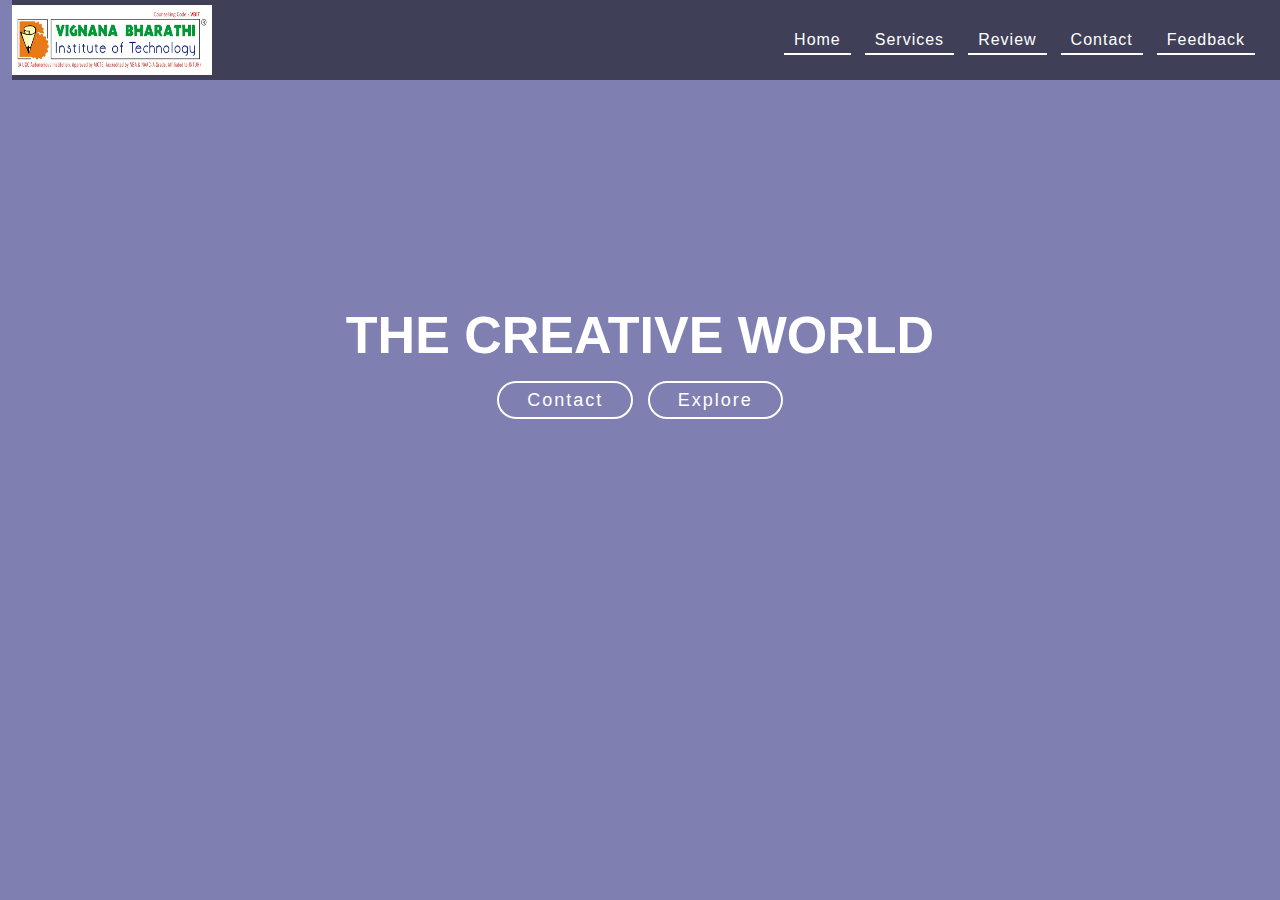
==== back-video.html @ 4900554d "Added all the files to have background video on the webpage" ====
<!DOCTYPE html>
<html lang="en">
<head>
    <meta charset="UTF-8">
    <meta http-equiv="X-UA-Compatible" content="IE=edge">
    <meta name="viewport" content="width=device-width, initial-scale=1.0">
    <title>Document</title>
    <link rel="stylesheet" type="text/css" href="back-video.css">
</head>
<body>
    <div class="background">

        <header>
            <video autoplay loop class="video-background" muted plays-inline>
                <source src="video1.mp4" type="video/mp4" >
            </video>
    
    
            <div class="navibar">
                <img src="vbit-logo.png" class="vbit-logo">
    
                <ul class="menu">
                    <li><a href="https://www.instagram.com/"> Home</a></li>
                    <li><a href="#"> Services</a></li>
                    <li><a href="#"> Review</a></li>
                    <li><a href="#"> Contact</a></li>
                    <li><a href="#"> Feedback</a></li>
                </ul>
            </div>
            <div class="text">
                <h1>THE CREATIVE WORLD</h1>
                
                <a href="#" class="btn btn1">Contact</a>
                <a href="#" class="btn btn2">Explore</a>
    
            </div>
        </header>



    </div>
    
    

</body>
</html>
---- back-video.css ----
*{
    margin: 0;
    padding: 0;
    box-sizing: border-box;
}
.background{
    width: 100%;
    height: 100vh;
    border: 1px solid none;
}

.video-background{
    position: absolute;
    right: 0;
    left: 0;
    /* min-width: 100%;
    min-height: 100vh;  */  
    width: 100%;
    height: 100vh; 
    z-index: -100;
    object-fit: cover;
}




header{
    background: rgba(0, 0, 100, 0.5);
    height: 100vh;
}

.navibar{
    background:rgba(0, 0, 0, 0.5);
    height: 80px;
    display: flex;
    justify-content: space-between;
    align-items: center;
    margin-left: 12px;
}
.navibar img{
    width: 200px;
    height: 70px;
}

.logo
{
    margin: 10px 5px;
    height: 60px;
}
.menu{
   float: right;
   list-style: none;
   margin: 20px; 
}

.menu li{
    display: inline-block;
    margin: 10px 5px;
}

.menu li a{
    text-decoration: none;
    color: white;
    padding: 5px 10px;
    font-family: sans-serif;
    letter-spacing: 1px;
    border-bottom: 2px solid white;
}

.menu li a:hover{
    background: rgb(52, 186, 239);
    border-bottom: 2px solid coral;
    transition: 0.1s;
}

 .text{
    position: relative;
    text-align: center;
    font-family: sans-serif;
    color: white;
    top:200px;
 } 

 .text h1{
    font-size: 52px;
    margin: 25px;
 }

 .btn{
    font-size: 18px;
    color: white;
    letter-spacing: 2px;
    margin: 5px;
    padding: 7px 28px;
    text-decoration: none;
    border: 2px solid white;
    border-radius: 25px;
 }

.btn1:hover{
    background: coral;
    transition: 0.1s;
}

.btn2:hover{
    background: coral;
    transition: .1s;
}
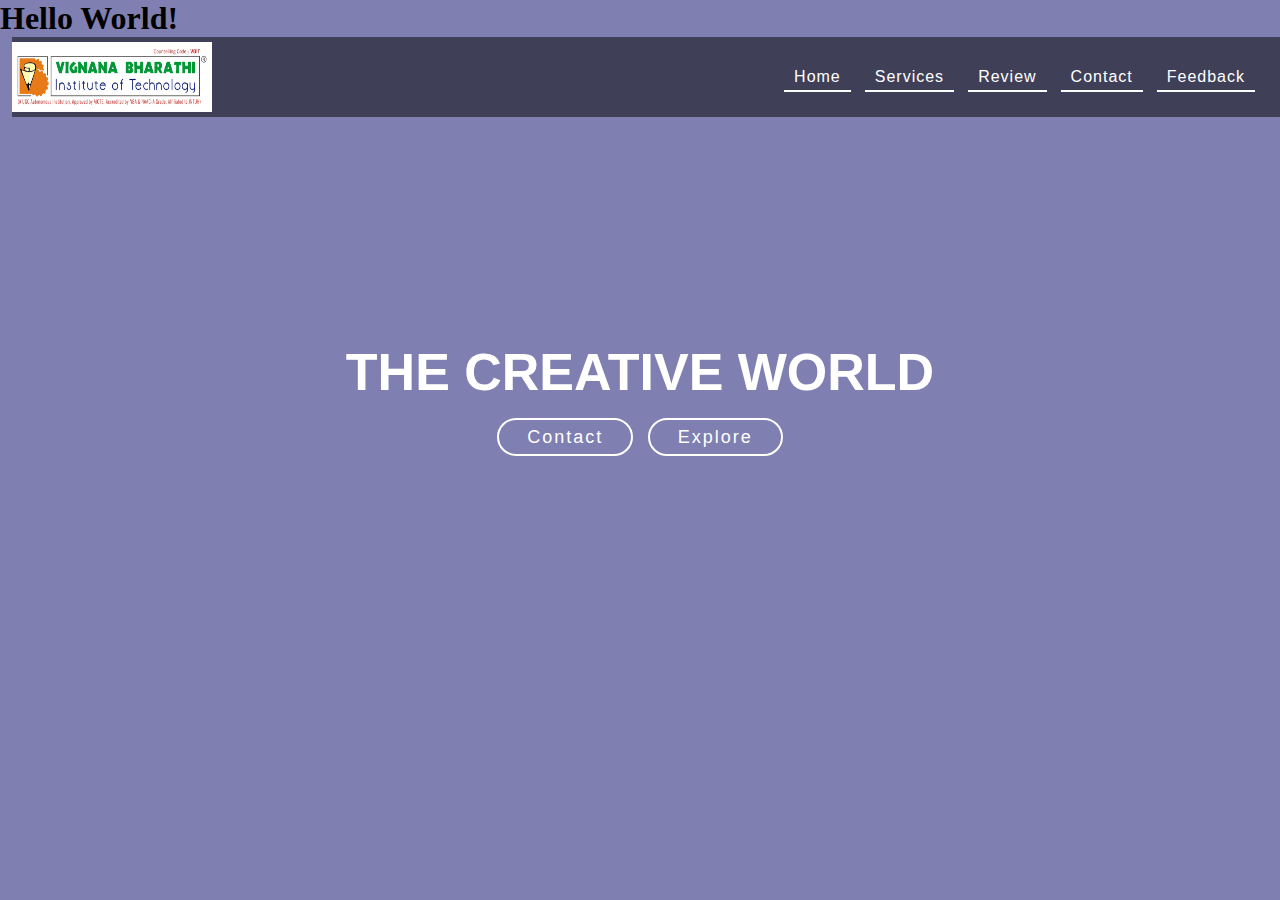
==== commit ab6536cb: "Added header in back-video.html" ====
--- a/back-video.html
+++ b/back-video.html
@@ -14,7 +14,10 @@
             <video autoplay loop class="video-background" muted plays-inline>
                 <source src="video1.mp4" type="video/mp4" >
             </video>
-    
+            
+            <h1>
+                Hello World!
+            </h1>
     
             <div class="navibar">
                 <img src="vbit-logo.png" class="vbit-logo">
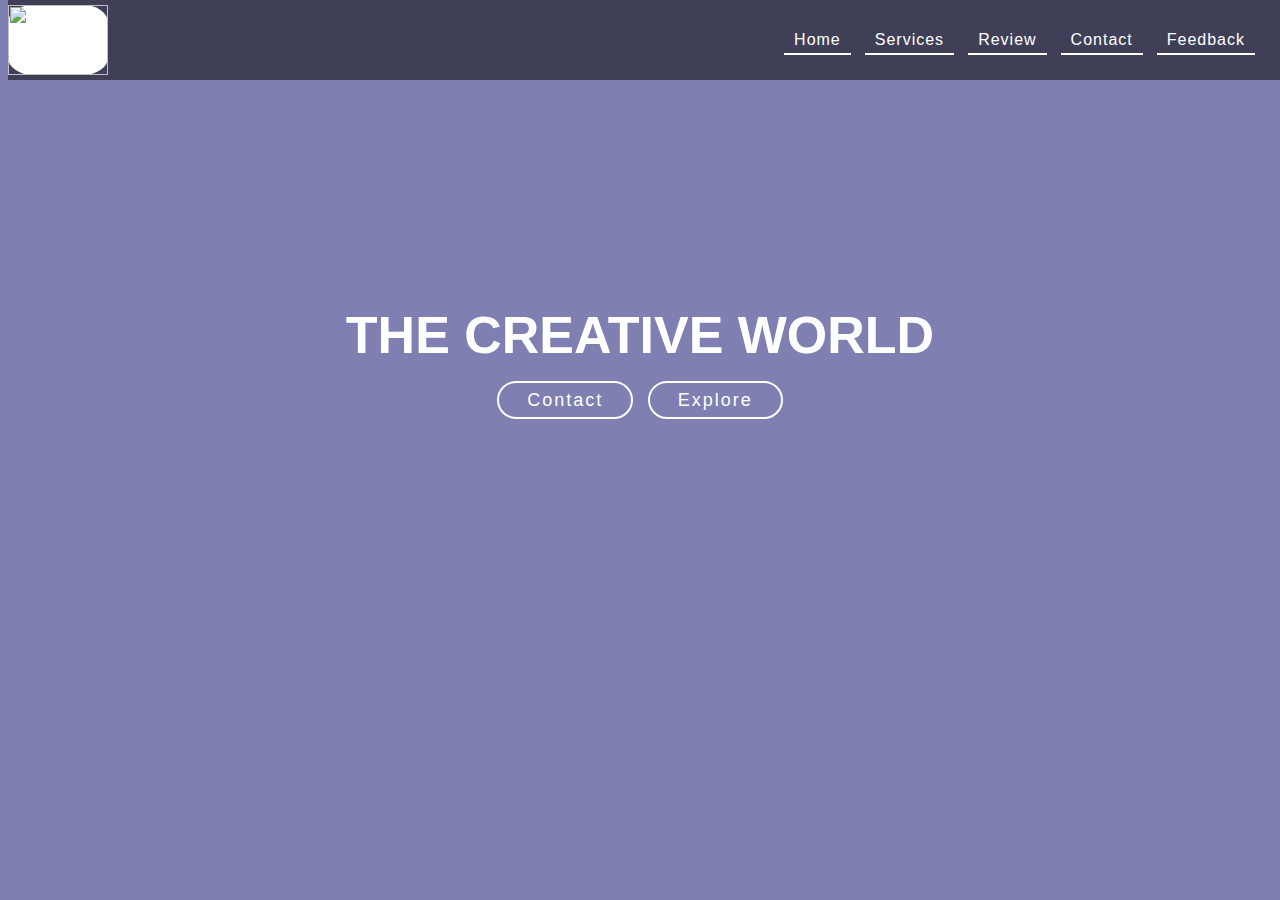
==== commit 282936ba: "1. Changed background video changed logo" ====
--- a/back-video.html
+++ b/back-video.html
@@ -12,15 +12,15 @@
 
         <header>
             <video autoplay loop class="video-background" muted plays-inline>
-                <source src="video1.mp4" type="video/mp4" >
+                <source src="video.mp4" type="video/mp4" >
             </video>
             
-            <h1>
-                Hello World!
-            </h1>
     
             <div class="navibar">
-                <img src="vbit-logo.png" class="vbit-logo">
+                <div class="twit-logo">
+                    <img src="twitter-logo1.png" class="vbit-logo">
+                </div>
+                
     
                 <ul class="menu">
                     <li><a href="https://www.instagram.com/"> Home</a></li>
--- a/back-video.css
+++ b/back-video.css
@@ -35,10 +35,16 @@
     display: flex;
     justify-content: space-between;
     align-items: center;
-    margin-left: 12px;
+    margin-left: 8px;
+}
+.twit-logo{
+    width: 100px;
+    height: 70px;
+    background-color: white;
+    border-radius: 25%;
 }
 .navibar img{
-    width: 200px;
+    width: 100px;
     height: 70px;
 }
 
